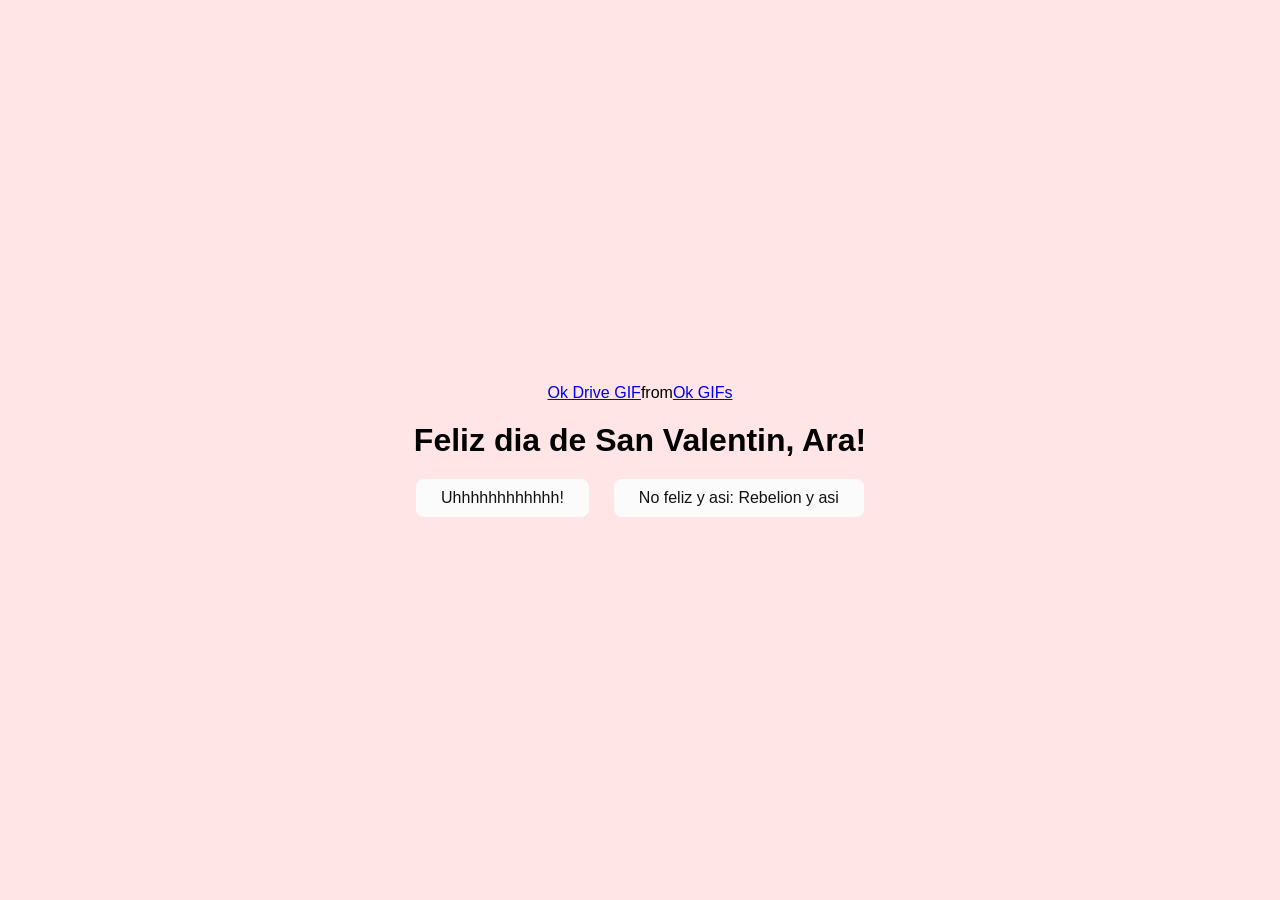
==== index.html @ a01a6ee5 "First commit" ====
<!DOCTYPE html>
<html lang="en">
<head>
    <meta charset="UTF-8">
    <meta name="viewport" content="width=device-width, initial-scale=1.0">
   <link rel="stylesheet" href="style.css">
    <title>Document</title>
</head>
<body>
    <div class="container">
        <div class="tenor-gif-embed" data-postid="15384582447505476072" data-share-method="host" data-aspect-ratio="1" data-width="100%"><a href="https://tenor.com/view/ok-drive-gif-15384582447505476072">Ok Drive GIF</a>from <a href="https://tenor.com/search/ok-gifs">Ok GIFs</a></div> <script type="text/javascript" async src="https://tenor.com/embed.js"></script>
        <h1>Feliz dia de San Valentin, Ara!</h1>
        <div class="btn">
            <a href="si.html">Uhhhhhhhhhhhh!</a>
            <a href="no1.html">No feliz y asi: Rebelion y asi</a>
        </div>
    </div>
</body>
</html>
---- style.css ----
* {
    margin: 0;
    padding: 0;
    box-sizing: border-box;
    font-family: sans-serif;
}

body {
    position: relative;
    width: 100%;
    min-height: 100vh;
    display: flex;
    justify-content: center;
    align-items: center;
    background-color: #ffe5e5;
}

.container {
    display: flex;
    flex-direction: column;
    text-align: center;
    align-items: center;
    gap: 20px;
    max-width: 500px;
    margin: 20px;
}

.container .tenor-gif-embed {
    display: flex;
    max-width: 200px;
}

.container .btn {
    display: flex;
    gap: 25px;
}

.btn a {
    text-decoration: none;
    color: #111;
    background: #fcfbfc;
    padding: 10px 25px;
    border-radius: 8px;
    box-shadow: 0.5rem 1rem 3rem hsl(0, 0, 0, 0.3);
}
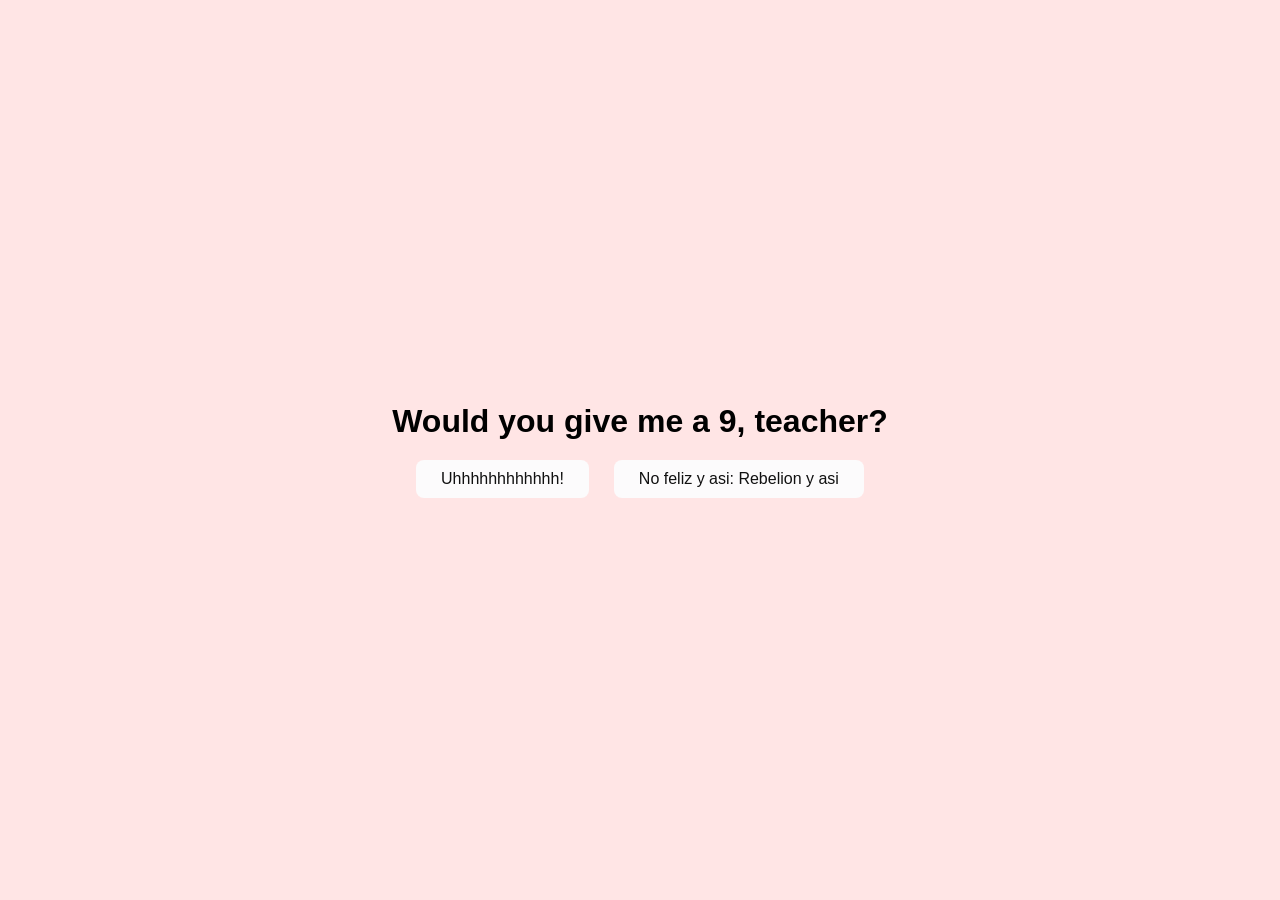
==== commit dfce211f: "Update index.html" ====
--- a/index.html
+++ b/index.html
@@ -8,12 +8,11 @@
 </head>
 <body>
     <div class="container">
-        <div class="tenor-gif-embed" data-postid="15384582447505476072" data-share-method="host" data-aspect-ratio="1" data-width="100%"><a href="https://tenor.com/view/ok-drive-gif-15384582447505476072">Ok Drive GIF</a>from <a href="https://tenor.com/search/ok-gifs">Ok GIFs</a></div> <script type="text/javascript" async src="https://tenor.com/embed.js"></script>
-        <h1>Feliz dia de San Valentin, Ara!</h1>
+        <h1>Would you give me a 9, teacher?</h1>
         <div class="btn">
             <a href="si.html">Uhhhhhhhhhhhh!</a>
             <a href="no1.html">No feliz y asi: Rebelion y asi</a>
         </div>
     </div>
 </body>
-</html>+</html>
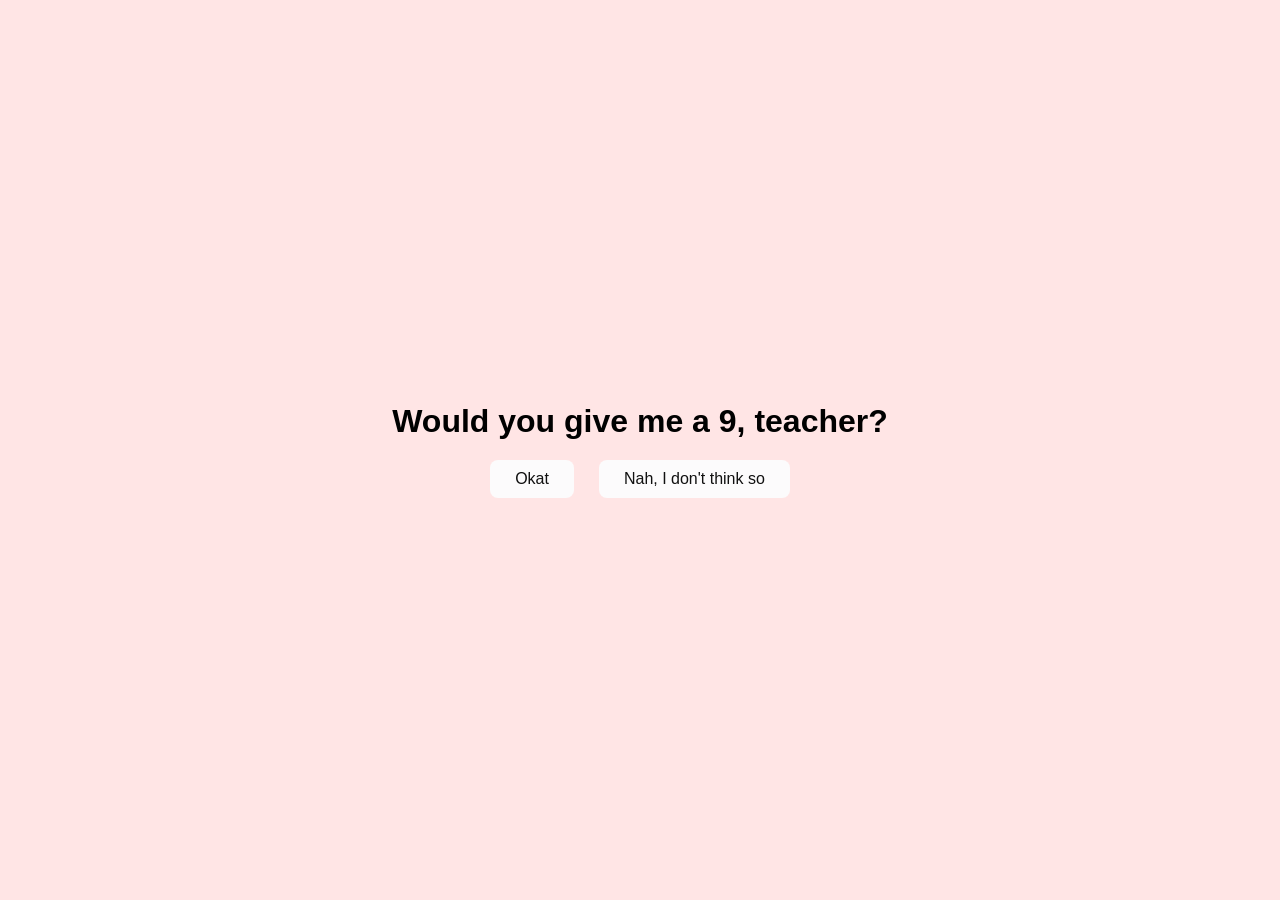
==== commit a30921d1: "Update links text in index.html" ====
--- a/index.html
+++ b/index.html
@@ -10,8 +10,8 @@
     <div class="container">
         <h1>Would you give me a 9, teacher?</h1>
         <div class="btn">
-            <a href="si.html">Uhhhhhhhhhhhh!</a>
-            <a href="no1.html">No feliz y asi: Rebelion y asi</a>
+            <a href="si.html">Okat</a>
+            <a href="no1.html">Nah, I don't think so</a>
         </div>
     </div>
 </body>
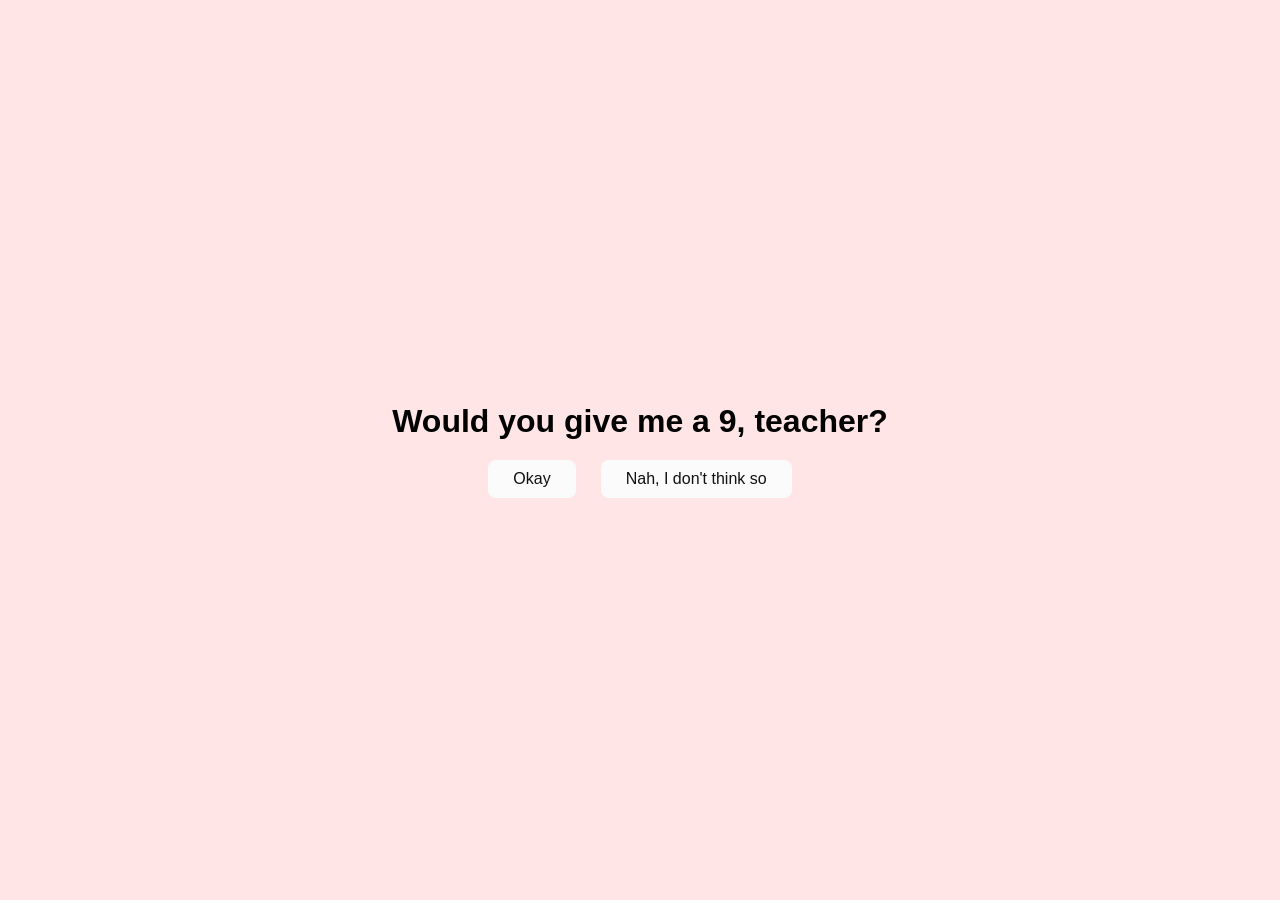
==== commit 54582c2e: "Change button text from 'Okat' to 'Okay'" ====
--- a/index.html
+++ b/index.html
@@ -10,7 +10,7 @@
     <div class="container">
         <h1>Would you give me a 9, teacher?</h1>
         <div class="btn">
-            <a href="si.html">Okat</a>
+            <a href="si.html">Okay</a>
             <a href="no1.html">Nah, I don't think so</a>
         </div>
     </div>
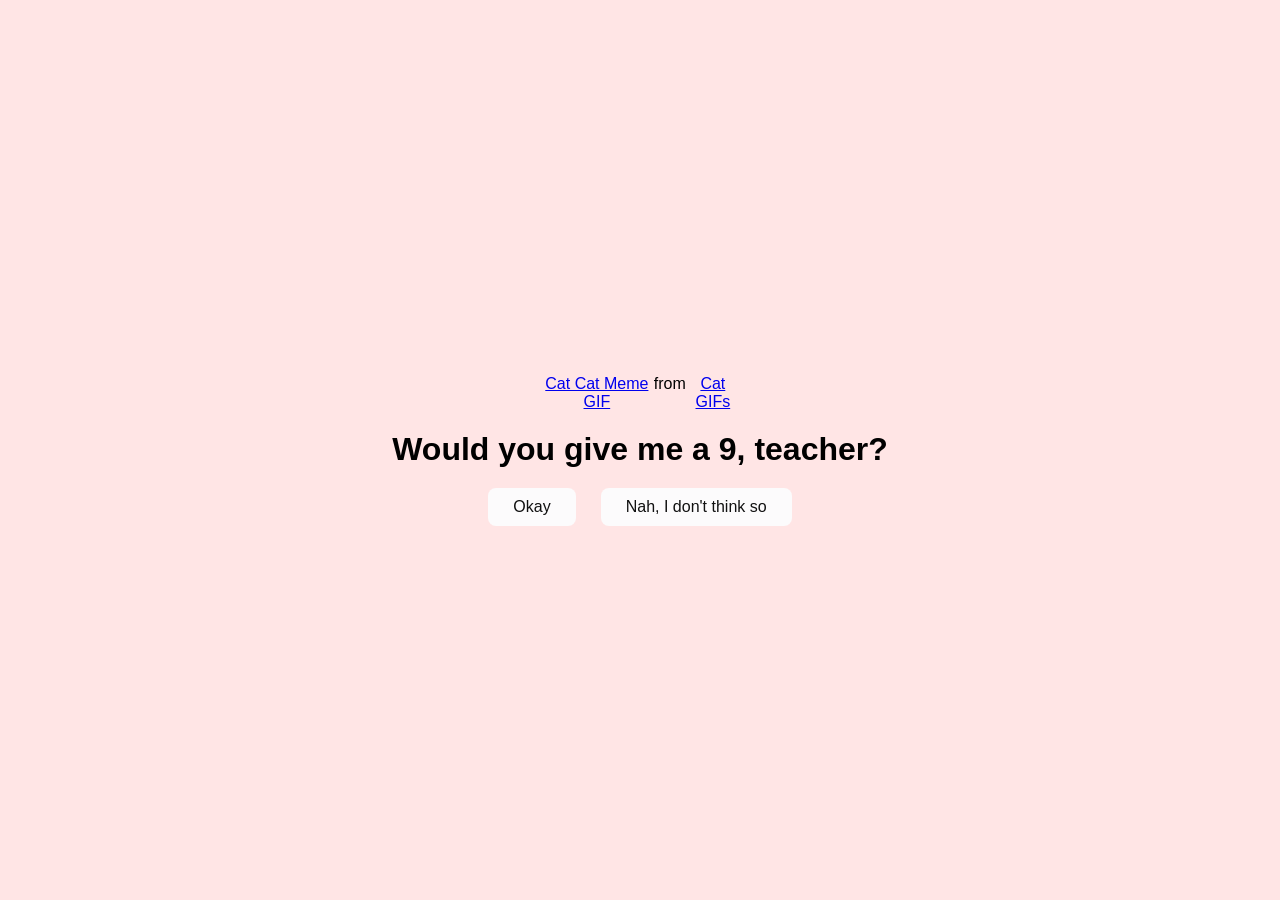
==== commit 6cf918ca: "Add Tenor GIF embed for cat meme" ====
--- a/index.html
+++ b/index.html
@@ -8,6 +8,7 @@
 </head>
 <body>
     <div class="container">
+        <div class="tenor-gif-embed" data-postid="17465173523252982068" data-share-method="host" data-aspect-ratio="1" data-width="100%"><a href="https://tenor.com/view/cat-cat-meme-business-cat-cute-cat-gif-17465173523252982068">Cat Cat Meme GIF</a>from <a href="https://tenor.com/search/cat-gifs">Cat GIFs</a></div> <script type="text/javascript" async src="https://tenor.com/embed.js"></script>
         <h1>Would you give me a 9, teacher?</h1>
         <div class="btn">
             <a href="si.html">Okay</a>
